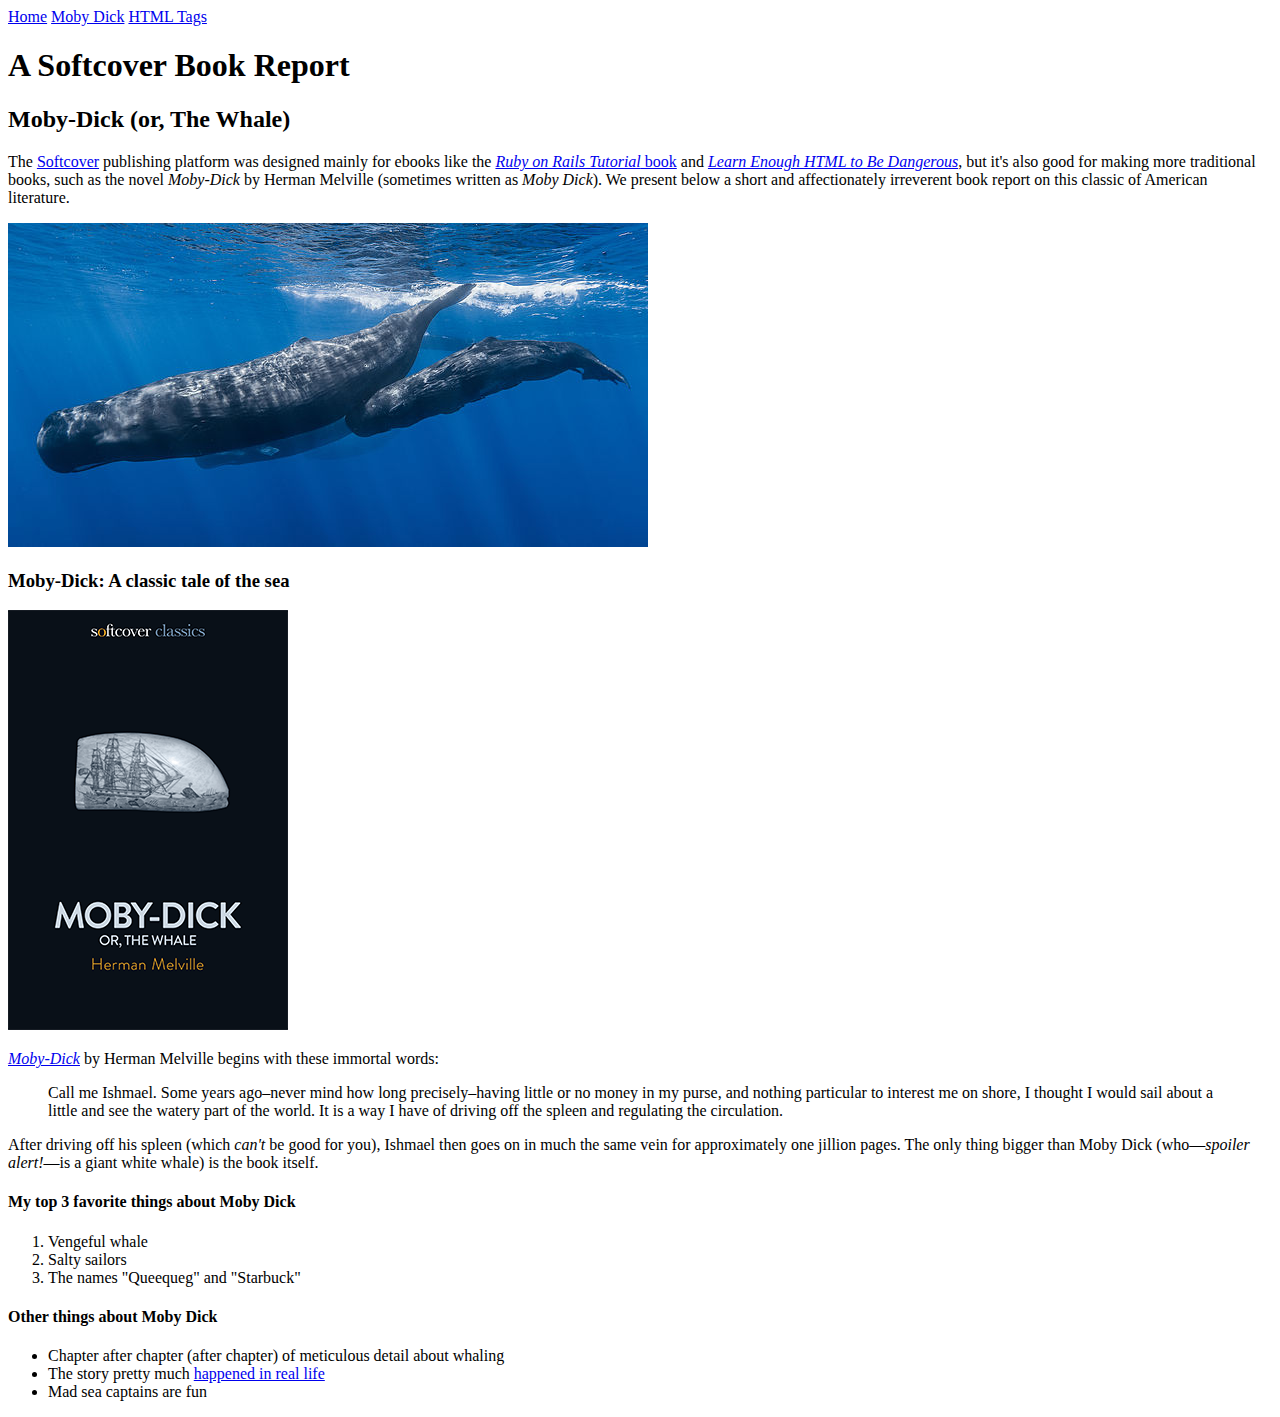
==== moby_dick.html @ 76cddd0e "Add a Moby Dick page and a menu" ====
<!DOCTYPE html>
<html>
  <head>
    <title>Moby Dick</title>
    <meta charset="utf-8">
  </head>
  <body>

    <div>
      <a href="index.html">Home</a>
      <a href="moby_dick.html">Moby Dick</a>
      <a href="tags.html">HTML Tags</a>
    </div>

    <!-- much here to be styled, will do so in last section -->
    <header>
      <h1>A Softcover Book Report</h1>
      <h2>Moby-Dick (or, The Whale)</h2>
    </header>

    <div>
      <p>
        The <a href="https://www.softcover.io/">Softcover</a> publishing platform
        was designed mainly for ebooks like the
        <a href="https://railstutorial.org/book"><em>Ruby on Rails Tutorial</em>
        book</a> and <a href="https://learnenough.com/html"><em>Learn Enough
        HTML to Be Dangerous</em></a>, but it's also good for making more
        traditional books, such as the novel <em>Moby-Dick</em> by Herman
        Melville (sometimes written as <em>Moby Dick</em>). We present below a
        short and affectionately irreverent book report on this classic of
        American literature.
      </p>
    </div>

    <a href="https://commons.wikimedia.org/wiki/File:Sperm_whale_pod.jpg">
      <img src="images/sperm_whales.jpg" alt="Sperm whale">
    </a>

    <div>

      <h3>Moby-Dick: A classic tale of the sea</h3>

      <a href="https://www.softcover.io/read/6070fb03/moby-dick"
         target="_blank" rel="noopener">
        <img src="images/moby_dick.png" alt="Moby Dick">
      </a>

      <p>
        <a href="https://www.softcover.io/read/6070fb03/moby-dick"
           target="_blank" rel="noopener">
          <em>Moby-Dick</em></a>
          by Herman Melville begins with these immortal words:
      </p>

      <blockquote>
        <p>
          <span>Call me Ishmael.</span> Some years ago–never mind how long
          precisely–having little or no money in my purse, and nothing
          particular to interest me on shore, I thought I would sail about a
          little and see the watery part of the world. It is a way I have of
          driving off the spleen and regulating the circulation.
        </p>
      </blockquote>

      <p>
        After driving off his spleen (which <em>can't</em> be good for you),
        Ishmael then goes on in much the same vein for approximately one
        jillion pages. The only thing bigger than Moby Dick (who—<em>spoiler
        alert!</em>—is a giant white whale) is the book itself.
      </p>

      <h4>My top 3 favorite things about Moby Dick</h4>

      <ol>
        <li>Vengeful whale</li>
        <li>Salty sailors</li>
        <li>The names "Queequeg" and "Starbuck"</li>
      </ol>

      <h4>Other things about Moby Dick</h4>

      <ul>
        <li>
          Chapter after chapter (after chapter) of meticulous detail about
          whaling
        </li>
        <li>
          The story pretty much
          <a href="https://en.wikipedia.org/wiki/Essex_(whaleship)"
             target="_blank" rel="noopener">happened in real life</a>
        </li>
        <li>Mad sea captains are fun</li>
      </ul>

    </div>
  </body>
</html>
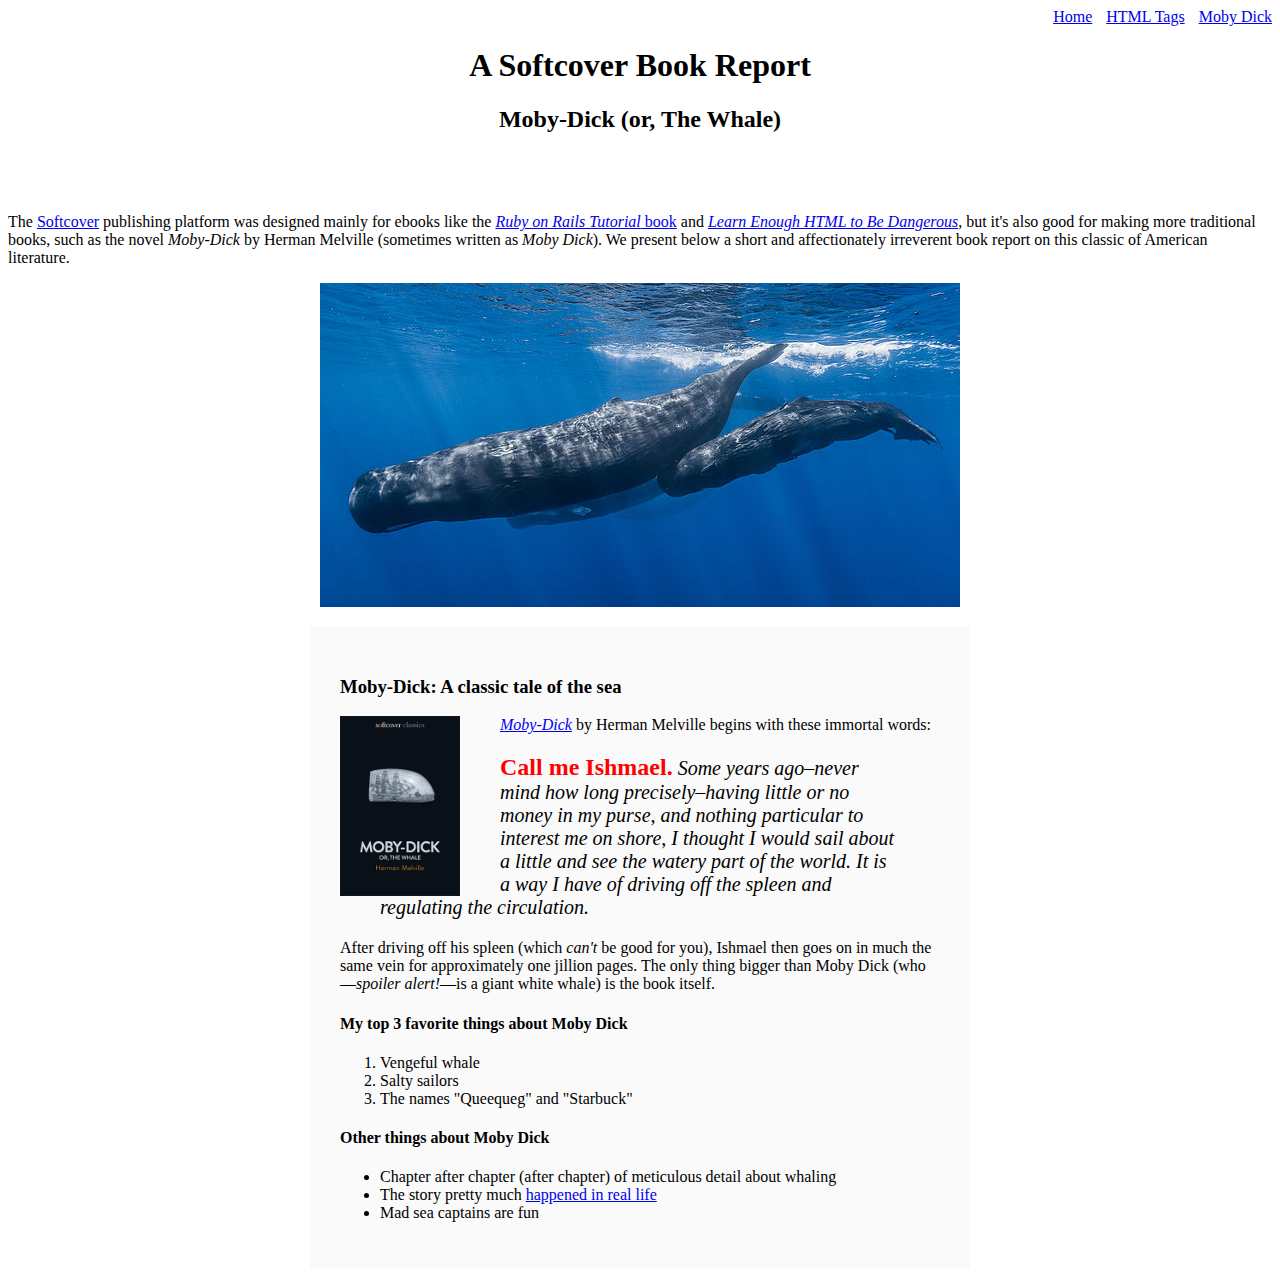
==== commit 4c4fd7d8: "Refactor inline styles into a stylesheet" ====
--- a/moby_dick.html
+++ b/moby_dick.html
@@ -6,14 +6,14 @@
   </head>
   <body>
 
-    <div>
+    <div style="text-align: right;">
       <a href="index.html">Home</a>
-      <a href="moby_dick.html">Moby Dick</a>
-      <a href="tags.html">HTML Tags</a>
+      <a href="tags.html" style="margin: 0 0 0 10px;">HTML Tags</a>
+      <a href="moby_dick.html" style="margin: 0 0 0 10px;">Moby Dick</a>
     </div>
 
     <!-- much here to be styled, will do so in last section -->
-    <header>
+    <header style="text-align: center; margin: 0 0 80px;">
       <h1>A Softcover Book Report</h1>
       <h2>Moby-Dick (or, The Whale)</h2>
     </header>
@@ -33,16 +33,17 @@
     </div>
 
     <a href="https://commons.wikimedia.org/wiki/File:Sperm_whale_pod.jpg">
-      <img src="images/sperm_whales.jpg" alt="Sperm whale">
+      <img src="images/sperm_whales.jpg" alt="Sperm whale" style="display: block; margin: 0 auto;">
     </a>
 
-    <div>
+    <div style="width: 600px; margin: 20px auto; padding: 30px;
+    background-color: #fafafa;">
 
       <h3>Moby-Dick: A classic tale of the sea</h3>
 
       <a href="https://www.softcover.io/read/6070fb03/moby-dick"
          target="_blank" rel="noopener">
-        <img src="images/moby_dick.png" alt="Moby Dick">
+        <img src="images/moby_dick.png" alt="Moby Dick" height="180px" style="float: left; margin: 0 40px 0 0;">
       </a>
 
       <p>
@@ -52,9 +53,10 @@
           by Herman Melville begins with these immortal words:
       </p>
 
-      <blockquote>
+      <blockquote style="font-style: italic; font-size: 20px;">
         <p>
-          <span>Call me Ishmael.</span> Some years ago–never mind how long
+          <span style="font-style: normal; font-size: 24px; font-weight: bold;
+          color: #ff0000;">Call me Ishmael.</span> Some years ago–never mind how long
           precisely–having little or no money in my purse, and nothing
           particular to interest me on shore, I thought I would sail about a
           little and see the watery part of the world. It is a way I have of
